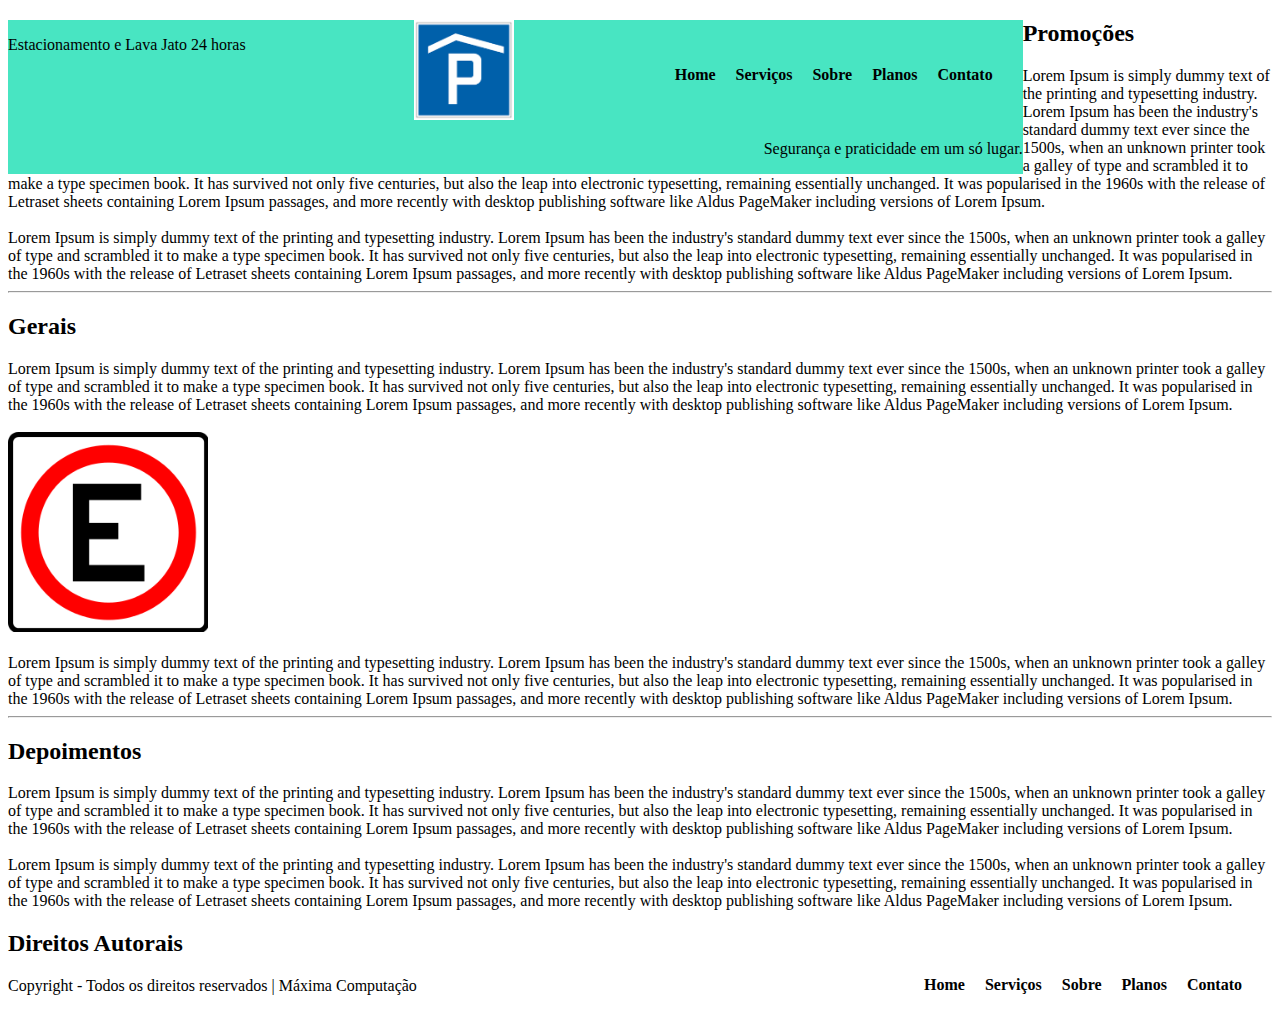
==== index.html @ 81cd04d7 "new file:   img/Estacione.png w	new file:   img/Logo.png" ====
<!DOCTYPE html>

<html lang="en">

<head>
    <title>Estacionamento 24 horas</title>
    <meta charset="utf-8">
    <meta name="viewport" content="width=device-width, inicial-scale=1">
    <meta name="description" content="Estacionamento 24 horas">
    <meta name="keywords" content="Estacionamento, Estacionamento de Carros, Estacionamento de Motos">
    <meta name="robots" content="index, follow">
    <meta name="author" content="José Eduardo Cavalcante de Freitas">
    <link rel="stylesheet" type="text/css" href="css/style.css">
</head>

<body>
    <header>
	    <img src="img/Logo.png" alt="Estacionamento 24 horas - Logo" width="100" height="100">  
    	<nav>
    		<ul>
    			<li> <a href="index.html">Home</a> </li>
    			<li> <a href="servicos.html">Serviços</a> </li>
    			<li> <a href="sobre.html">Sobre</a> </li>
    			<li> <a href="planos.html">Planos</a> </li>
    			<li> <a href="contato.html">Contato</a> </li>
    		</ul>
    	</nav>
         <!--icone vazio para  smartphone  --> 
        <a href="#" id="menu-icon"></a>   
        <p id="logo">Estacionamento e Lava Jato 24 horas</p>
        <p>Segurança e praticidade em um só lugar.</p> 

    </header>


    <main>
    
        <!-- Seção de promoções  -->

    	<section>
    		<h2>Promoções</h2>
    		<div id="promocao1">
    			Lorem Ipsum is simply dummy text of the printing and typesetting industry. Lorem Ipsum has been the industry's standard dummy text ever since the 1500s, when an unknown printer took a galley of type and scrambled it to make a type specimen book. It has survived not only five centuries, but also the leap into electronic typesetting, remaining essentially unchanged. It was popularised in the 1960s with the release of Letraset sheets containing Lorem Ipsum passages, and more recently with desktop publishing software like Aldus PageMaker including versions of Lorem Ipsum.
    		</div>
            
            <br>

            <div id="promocao2">
    			Lorem Ipsum is simply dummy text of the printing and typesetting industry. Lorem Ipsum has been the industry's standard dummy text ever since the 1500s, when an unknown printer took a galley of type and scrambled it to make a type specimen book. It has survived not only five centuries, but also the leap into electronic typesetting, remaining essentially unchanged. It was popularised in the 1960s with the release of Letraset sheets containing Lorem Ipsum passages, and more recently with desktop publishing software like Aldus PageMaker including versions of Lorem Ipsum.
    		</div> 
    	</section>

        
    	<!-- Seção para conteúdo gerais  -->
		<hr>
        <section>
        	<h2>Gerais</h2>
    		<div id="gerais1">
    			Lorem Ipsum is simply dummy text of the printing and typesetting industry. Lorem Ipsum has been the industry's standard dummy text ever since the 1500s, when an unknown printer took a galley of type and scrambled it to make a type specimen book. It has survived not only five centuries, but also the leap into electronic typesetting, remaining essentially unchanged. It was popularised in the 1960s with the release of Letraset sheets containing Lorem Ipsum passages, and more recently with desktop publishing software like Aldus PageMaker including versions of Lorem Ipsum.
    		</div>
            <br>

            <div id="gerais2">
    			<img src="img/Estacione.png" width="200" height="200" alt="Estacionamento">
    		</div> 
            <br>

            <div id="gerais3">
    			Lorem Ipsum is simply dummy text of the printing and typesetting industry. Lorem Ipsum has been the industry's standard dummy text ever since the 1500s, when an unknown printer took a galley of type and scrambled it to make a type specimen book. It has survived not only five centuries, but also the leap into electronic typesetting, remaining essentially unchanged. It was popularised in the 1960s with the release of Letraset sheets containing Lorem Ipsum passages, and more recently with desktop publishing software like Aldus PageMaker including versions of Lorem Ipsum.
    		</div> 

    	</section>

    	<!-- Seção de depoimentos  -->
        <hr>
    	<section>
    		<h2>Depoimentos</h2>
    		<div id="depoimento1">
    			Lorem Ipsum is simply dummy text of the printing and typesetting industry. Lorem Ipsum has been the industry's standard dummy text ever since the 1500s, when an unknown printer took a galley of type and scrambled it to make a type specimen book. It has survived not only five centuries, but also the leap into electronic typesetting, remaining essentially unchanged. It was popularised in the 1960s with the release of Letraset sheets containing Lorem Ipsum passages, and more recently with desktop publishing software like Aldus PageMaker including versions of Lorem Ipsum.
    		</div>
            
            <br>

            <div id="depoimento2">
    			Lorem Ipsum is simply dummy text of the printing and typesetting industry. Lorem Ipsum has been the industry's standard dummy text ever since the 1500s, when an unknown printer took a galley of type and scrambled it to make a type specimen book. It has survived not only five centuries, but also the leap into electronic typesetting, remaining essentially unchanged. It was popularised in the 1960s with the release of Letraset sheets containing Lorem Ipsum passages, and more recently with desktop publishing software like Aldus PageMaker including versions of Lorem Ipsum.
    		</div> 
    	</section>

    </main>


    <footer>
    	<nav>
    		<ul>
    			<li> <a href="index.html">Home</a> </li>
				<li> <a href="servicos.html">Serviços</a> </li>
				<li> <a href="sobre.html">Sobre</a> </li>
				<li> <a href="planos.html">Planos</a> </li>
				<li> <a href="contato.html">Contato</a> </li>
    		</ul>
    	</nav>

    	<section id="copyright">
    		<h2>Direitos Autorais</h2>
    		<p>Copyright - Todos os direitos reservados | Máxima Computação</p>
    	</section>

    	
	 </footer>
</body>


</html>
---- css/style.css ----
header {
	float: left;
	background-color: #48e5c2;
	width:100;
}

header p {
	float: right;
}

a {
	color: #000000;
	text-decoration: none;
	font-weight: bold;
}

a:hover {
  color: #FCFAF9;
  background: #0B486B;
  padding: 20px,5px;	
}

#logo {
	 float: left;
	 width: 40%;
	 height: 40%;
	 display: block;
}

nav {
	float: right;
	padding: 20px;
}

#menu-icon {
	display: hidden;
	width: 40px;
	height: 40px;
	background: #4C8FEC url(../img/menu.png) center; 
}

ul {
	list-style: none;
}

li{
	display: inline-block;
	float: left;
	padding: 10px;
}

/* MEDIA QUERY*/
@media only screen and (max-width: 640px){
	#menu-icon {
		display: inline-block;
	}

	nav ul {
		display: none;
		position: absolute;
		right: 20px;
		top: 60px;
		padding: 20px;
		background: #fff;
		width: 20%;
	}

	nav li {
		text-align: left;
		width: 100%;
		padding: 10px 0;
		margin: 0;
	}

	nav:hover ul {
		display: block;	
	}

	nav li a {
		color: #3B8686;

	}
}
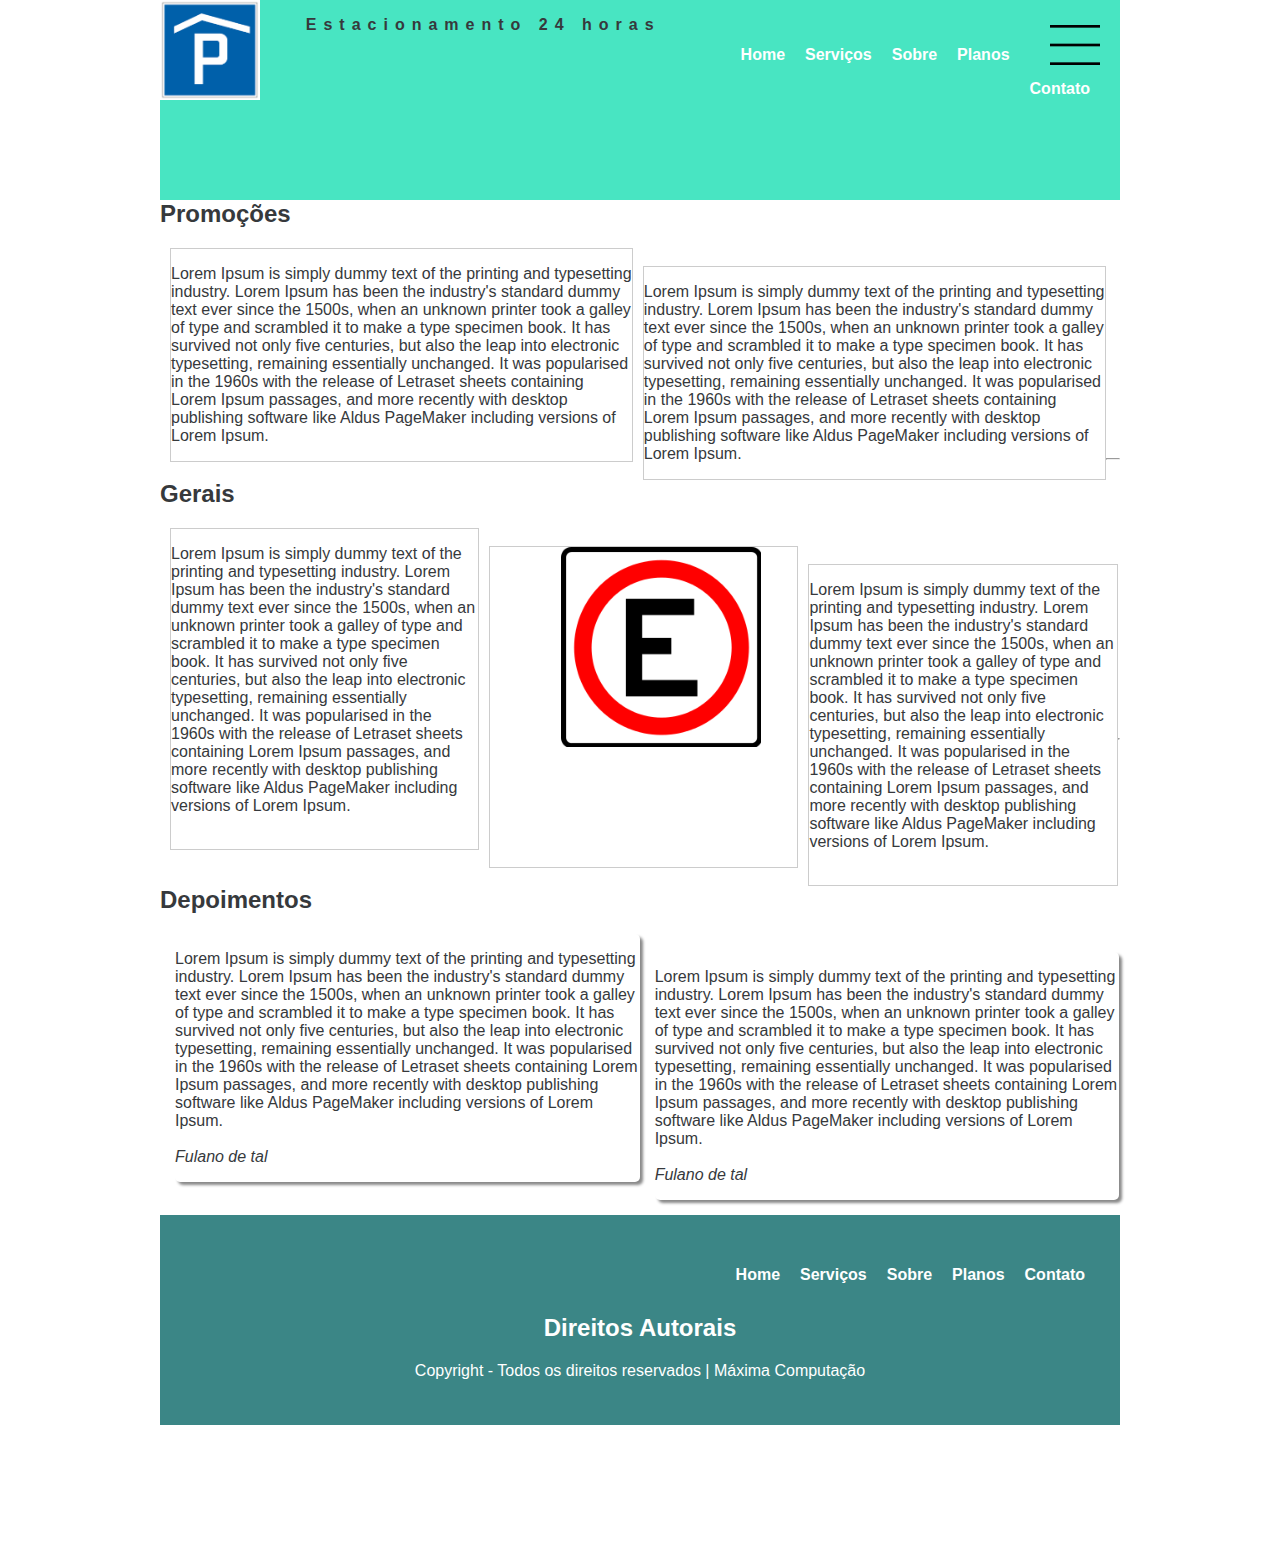
==== commit 0eb20820: "AJUSTE NO CSS DO PROJETO ESTACIONAMENTo" ====
--- a/index.html
+++ b/index.html
@@ -14,9 +14,11 @@
 </head>
 
 <body>
+
     <header>
 	    <img src="img/Logo.png" alt="Estacionamento 24 horas - Logo" width="100" height="100">  
     	<nav>
+            <a href="#" id="menu-icon"></a>   
     		<ul>
     			<li> <a href="index.html">Home</a> </li>
     			<li> <a href="servicos.html">Serviços</a> </li>
@@ -25,10 +27,9 @@
     			<li> <a href="contato.html">Contato</a> </li>
     		</ul>
     	</nav>
-         <!--icone vazio para  smartphone  --> 
-        <a href="#" id="menu-icon"></a>   
-        <p id="logo">Estacionamento e Lava Jato 24 horas</p>
-        <p>Segurança e praticidade em um só lugar.</p> 
+         <!-- Configuração para responsividade --> 
+        <p id="slogan">Estacionamento 24 horas</p>
+        
 
     </header>
 
@@ -40,13 +41,17 @@
     	<section>
     		<h2>Promoções</h2>
     		<div id="promocao1">
-    			Lorem Ipsum is simply dummy text of the printing and typesetting industry. Lorem Ipsum has been the industry's standard dummy text ever since the 1500s, when an unknown printer took a galley of type and scrambled it to make a type specimen book. It has survived not only five centuries, but also the leap into electronic typesetting, remaining essentially unchanged. It was popularised in the 1960s with the release of Letraset sheets containing Lorem Ipsum passages, and more recently with desktop publishing software like Aldus PageMaker including versions of Lorem Ipsum.
+                <p>
+    		     Lorem Ipsum is simply dummy text of the printing and typesetting industry. Lorem Ipsum has been the industry's standard dummy text ever since the 1500s, when an unknown printer took a galley of type and scrambled it to make a type specimen book. It has survived not only five centuries, but also the leap into electronic typesetting, remaining essentially unchanged. It was popularised in the 1960s with the release of Letraset sheets containing Lorem Ipsum passages, and more recently with desktop publishing software like Aldus PageMaker including versions of Lorem Ipsum.
+                </p>
     		</div>
             
             <br>
 
             <div id="promocao2">
-    			Lorem Ipsum is simply dummy text of the printing and typesetting industry. Lorem Ipsum has been the industry's standard dummy text ever since the 1500s, when an unknown printer took a galley of type and scrambled it to make a type specimen book. It has survived not only five centuries, but also the leap into electronic typesetting, remaining essentially unchanged. It was popularised in the 1960s with the release of Letraset sheets containing Lorem Ipsum passages, and more recently with desktop publishing software like Aldus PageMaker including versions of Lorem Ipsum.
+                <p>
+    			 Lorem Ipsum is simply dummy text of the printing and typesetting industry. Lorem Ipsum has been the industry's standard dummy text ever since the 1500s, when an unknown printer took a galley of type and scrambled it to make a type specimen book. It has survived not only five centuries, but also the leap into electronic typesetting, remaining essentially unchanged. It was popularised in the 1960s with the release of Letraset sheets containing Lorem Ipsum passages, and more recently with desktop publishing software like Aldus PageMaker including versions of Lorem Ipsum.
+                </p>
     		</div> 
     	</section>
 
@@ -56,7 +61,9 @@
         <section>
         	<h2>Gerais</h2>
     		<div id="gerais1">
-    			Lorem Ipsum is simply dummy text of the printing and typesetting industry. Lorem Ipsum has been the industry's standard dummy text ever since the 1500s, when an unknown printer took a galley of type and scrambled it to make a type specimen book. It has survived not only five centuries, but also the leap into electronic typesetting, remaining essentially unchanged. It was popularised in the 1960s with the release of Letraset sheets containing Lorem Ipsum passages, and more recently with desktop publishing software like Aldus PageMaker including versions of Lorem Ipsum.
+                <p>
+    			 Lorem Ipsum is simply dummy text of the printing and typesetting industry. Lorem Ipsum has been the industry's standard dummy text ever since the 1500s, when an unknown printer took a galley of type and scrambled it to make a type specimen book. It has survived not only five centuries, but also the leap into electronic typesetting, remaining essentially unchanged. It was popularised in the 1960s with the release of Letraset sheets containing Lorem Ipsum passages, and more recently with desktop publishing software like Aldus PageMaker including versions of Lorem Ipsum.
+                </p>
     		</div>
             <br>
 
@@ -66,7 +73,9 @@
             <br>
 
             <div id="gerais3">
-    			Lorem Ipsum is simply dummy text of the printing and typesetting industry. Lorem Ipsum has been the industry's standard dummy text ever since the 1500s, when an unknown printer took a galley of type and scrambled it to make a type specimen book. It has survived not only five centuries, but also the leap into electronic typesetting, remaining essentially unchanged. It was popularised in the 1960s with the release of Letraset sheets containing Lorem Ipsum passages, and more recently with desktop publishing software like Aldus PageMaker including versions of Lorem Ipsum.
+                <p>
+    			 Lorem Ipsum is simply dummy text of the printing and typesetting industry. Lorem Ipsum has been the industry's standard dummy text ever since the 1500s, when an unknown printer took a galley of type and scrambled it to make a type specimen book. It has survived not only five centuries, but also the leap into electronic typesetting, remaining essentially unchanged. It was popularised in the 1960s with the release of Letraset sheets containing Lorem Ipsum passages, and more recently with desktop publishing software like Aldus PageMaker including versions of Lorem Ipsum.
+                </p>
     		</div> 
 
     	</section>
@@ -75,14 +84,23 @@
         <hr>
     	<section>
     		<h2>Depoimentos</h2>
-    		<div id="depoimento1">
-    			Lorem Ipsum is simply dummy text of the printing and typesetting industry. Lorem Ipsum has been the industry's standard dummy text ever since the 1500s, when an unknown printer took a galley of type and scrambled it to make a type specimen book. It has survived not only five centuries, but also the leap into electronic typesetting, remaining essentially unchanged. It was popularised in the 1960s with the release of Letraset sheets containing Lorem Ipsum passages, and more recently with desktop publishing software like Aldus PageMaker including versions of Lorem Ipsum.
+    		<div class="depoimentos">
+                <p>
+    			 Lorem Ipsum is simply dummy text of the printing and typesetting industry. Lorem Ipsum has been the industry's standard dummy text ever since the 1500s, when an unknown printer took a galley of type and scrambled it to make a type specimen book. It has survived not only five centuries, but also the leap into electronic typesetting, remaining essentially unchanged. It was popularised in the 1960s with the release of Letraset sheets containing Lorem Ipsum passages, and more recently with desktop publishing software like Aldus PageMaker including versions of Lorem Ipsum.
+                 <br><br>
+                 <i>Fulano de tal</i>
+
+                <p>
     		</div>
             
             <br>
 
-            <div id="depoimento2">
-    			Lorem Ipsum is simply dummy text of the printing and typesetting industry. Lorem Ipsum has been the industry's standard dummy text ever since the 1500s, when an unknown printer took a galley of type and scrambled it to make a type specimen book. It has survived not only five centuries, but also the leap into electronic typesetting, remaining essentially unchanged. It was popularised in the 1960s with the release of Letraset sheets containing Lorem Ipsum passages, and more recently with desktop publishing software like Aldus PageMaker including versions of Lorem Ipsum.
+            <div class="depoimentos">
+                <p>
+    			 Lorem Ipsum is simply dummy text of the printing and typesetting industry. Lorem Ipsum has been the industry's standard dummy text ever since the 1500s, when an unknown printer took a galley of type and scrambled it to make a type specimen book. It has survived not only five centuries, but also the leap into electronic typesetting, remaining essentially unchanged. It was popularised in the 1960s with the release of Letraset sheets containing Lorem Ipsum passages, and more recently with desktop publishing software like Aldus PageMaker including versions of Lorem Ipsum.
+                 <br><br>
+                 <i>Fulano de tal</i>
+                </p>
     		</div> 
     	</section>
 
@@ -90,7 +108,7 @@
 
 
     <footer>
-    	<nav>
+    	<nav id="nav-footer">
     		<ul>
     			<li> <a href="index.html">Home</a> </li>
 				<li> <a href="servicos.html">Serviços</a> </li>
--- a/css/style.css
+++ b/css/style.css
@@ -1,7 +1,11 @@
+body {
+	font-family: Helvetica, Arial;
+	color: #36393c;
+}
 header {
 	float: left;
 	background-color: #48e5c2;
-	width:100;
+	width:100%;
 }
 
 header p {
@@ -9,13 +13,13 @@
 }
 
 a {
-	color: #000000;
+	color: #FFF;
 	text-decoration: none;
 	font-weight: bold;
 }
 
 a:hover {
-  color: #FCFAF9;
+  color: #CFF09E;
   background: #0B486B;
   padding: 20px,5px;	
 }
@@ -34,9 +38,11 @@
 
 #menu-icon {
 	display: hidden;
-	width: 40px;
-	height: 40px;
-	background: #4C8FEC url(../img/menu.png) center; 
+	width: 50px;
+	height: 50px;
+	background: #48e5c2 url(../img/menu.png) center;
+	float: right; 
+	
 }
 
 ul {
@@ -49,10 +55,21 @@
 	padding: 10px;
 }
 
-/* MEDIA QUERY*/
-@media only screen and (max-width: 640px){
+footer {
+	background-color: #3B8686;
+	color: white;
+	text-align: center;
+	padding: 5px;
+	clear: both;
+}
+
+
+
+/* MEDIA QUERY PARA IPHONE5*/
+@media only screen and (max-width: 480px){
 	#menu-icon {
-		display: inline-block;
+		display:inline-block;
+
 	}
 
 	nav ul {
@@ -72,15 +89,150 @@
 		margin: 0;
 	}
 
-	nav:hover ul {
-		display: block;	
-	}
-
+	nav:hover ul{
+		display: block;
+	}
+	
 	nav li a {
 		color: #3B8686;
 
 	}
-}
-
-
-
+
+	p {
+		text-align: justify;
+	}
+
+	.depoimentos {
+    	box-shadow: 10px 10px 5px #888888;
+    	border-radius: 5px;
+    	width: 95%;
+    	padding-right: 10px;
+	}
+
+	nav #nav-footer {
+		display: none;
+	}
+
+	#copyright p {
+		text-align: center;
+	}
+
+	#slogan {
+		margin-right: 10px;
+		font-weight: bold;
+		letter-spacing: 4px;
+	}	
+}
+
+/*MEDIA QUERY iPed*/
+@media only screen and (min-width : 481px) {
+	#menu-icon {
+		display: hidden;
+	}
+
+	body {
+		width: 100%;
+		margin: 0 auto;
+	}
+
+	header {
+		height: 200px;
+	}
+
+	section {
+		height: 250px;
+		clear: both;
+	}
+
+	#promocao1, #promocao2 {
+		width: 48%;
+		float: left;
+		margin-left:  10px;
+		border: 1px solid #ccc;
+	}
+
+	#gerais1, #gerais2, #gerais3 {
+		float: left;
+		width: 32%;
+		margin-left:  10px;
+		border: 1px solid #ccc;
+		height: 320px;
+	}
+
+	#gerais2 img {
+		margin-left: 23%;
+	}
+
+	.depoimentos {
+		box-shadow: 3px 3px 3px #888888;
+    		border-radius: 5px;
+		width: 48.4%;
+		float: left;
+		margin: 0 0 15px 15px;
+	}
+
+	footer {
+		height: 200px;
+		clear: both;
+	}
+
+	#slogan {
+		margin-right: 10px;
+		font-weight: bold;
+		letter-spacing: 7px;
+	}
+}
+/*MEDIA QUERY Pc*/
+@media only screen and (min-width : 960px) {
+	body {
+		width: 960px;
+	}
+
+	#contato {
+		width: 100%;
+		float: left;
+		clear: both;
+		height: auto;
+	}
+
+	#informacoes {
+		clear: both;
+		width: 100%;
+	}
+
+	input[type=text], textarea {
+	    width: 100%;
+	    padding: 12px 20px;
+	    margin: 8px 0;
+	    display: inline-block;
+	    border: 1px solid #ccc;
+	    border-radius: 4px;
+	    box-sizing: border-box;
+	}
+
+	.button {
+	    background-color: #79BD9A; 
+	    border: none;
+	    color: white;
+	    padding: 15px 32px;
+	    text-align: center;
+	    text-decoration: none;
+	    display: inline-block;
+	    font-size: 16px;
+	}
+
+
+	.detalhes, .map {
+	    width: 49.1%;
+	    float: left;
+	    border: 1px solid #ccc;
+	    margin-top: 10px;
+	    margin-bottom: 10px;	
+	}
+
+	.map {
+		margin-left: 10px;
+	}
+
+
+
